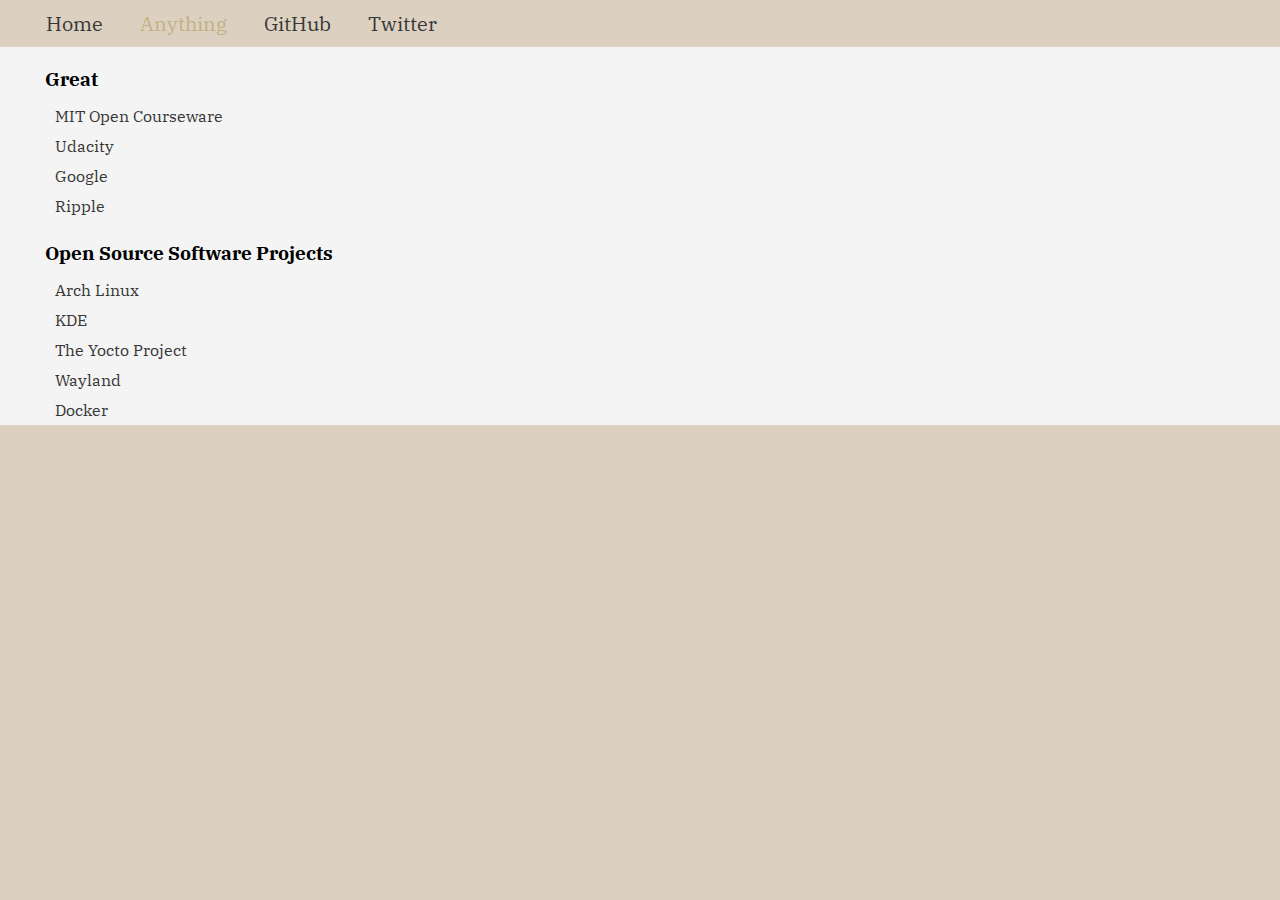
==== src/anything.html @ d3b83795 "personal homepage" ====
<!DOCTYPE html>
<html lang="en">
  <head>
    <meta charset="utf-8">
    <meta name="viewport" content="width=device-width, initial-scale=1.0">
    <title>Markus Fuchs - Anything</title>
    <link href="../styles/main.css" rel="stylesheet" type="text/css">
    <link href="https://fonts.googleapis.com/css?family=IBM+Plex+Serif" rel="stylesheet" type="text/css">
  </head>
  <body>
    <header>
      <nav>
        <ul>
          <li><a href="../index.html">Home</a></li>
          <li><a href="anything.html" class="active">Anything</a></li>
          <li><a href="https://github.com/mklntf" target="_blank">GitHub</a></li>
          <li><a href="https://twitter.com/mklntf" target="_blank">Twitter</a></li>
        </ul>
      </nav>
    </header>
    <main>
      <div class="anything">
        <h3>Great</h3>
        <ul>
          <li><a href="https://ocw.mit.edu/index.htm" target="_blank">MIT Open Courseware</a></li>
          <li><a href="https://www.udacity.com/" target="_blank">Udacity</a></li>
          <li><a href="https://www.google.com/" target="_blank">Google</a></li>
          <li><a href="https://ripple.com/" target="_blank">Ripple</a></li>
        </ul>
      </div>
      <div class="anything">
        <h3>Open Source Software Projects</h3>
        <ul>
          <li><a href="https://www.archlinux.org/" target="_blank">Arch Linux</a></li>
          <li><a href="https://www.kde.org/" target="_blank">KDE</a></li>
          <li><a href="https://www.yoctoproject.org/" target="_blank">The Yocto Project</a></li>
          <li><a href="https://wayland.freedesktop.org/" target="_blank">Wayland</a></li>
          <li><a href="https://www.docker.com/" target="_blank">Docker</a></li>
        </ul>
      </div>
    </main>
    <footer>
    </footer>
  </body>
</html>
---- styles/main.css ----
/* Grid stuff */
* {
    box-sizing: border-box;
    margin: 0px;
}
.row::after {
    content: "";
    clear: both;
    display: table;
}
[class*="col-"] {
    float: left;
    padding: 15px;
}
/* My stuff */

html {
  font-family: 'IBM Plex Serif', serif;
  background: #DCD0C0;
}

nav {
  background: #DCD0C0;
  font-size: 20px;
  /*text-align: center;
  /*padding: top right bottom left; */
  padding: 10px 0px 10px 30px;
}

nav > ul {
  margin: 0;
  padding: 0;
  width: 600px;
}

nav > ul > li {
  display: inline;
  text-align: center;
  padding: 14px 16px;
}

nav > ul > li > a {
  text-decoration: none;
  color: #373737;
}

nav > ul > li > a:hover {
  color: #C0B283;
}

nav > ul > li > .active {
  color: #C0B283;
}

main {
  background: #F4F4F4;
}

img {
    max-width: 100%;
    height: auto;
}

div.anything > ul > li > a {
  color: #373737;
  text-decoration: none;
}

div.anything > h3 {
  padding: 20px 0px 10px 45px;
}

div.anything > ul > li > a:hover {
  color: #C0B283;
}

div.anything > ul > li {
  display: block;
  padding: 5px 0px 5px 15px;
}

/* Extra small devices (phones, 600px and down) */
@media only screen and (max-width: 599px) {
  .col-1-max600 {width: 8.33%;}
  .col-2-max600 {width: 16.66%;}
  .col-3-max600 {width: 25%;}
  .col-4-max600 {width: 33.33%;}
  .col-5-max600 {width: 41.66%;}
  .col-6-max600 {width: 50%;}
  .col-7-max600 {width: 58.33%;}
  .col-8-max600 {width: 66.66%;}
  .col-9-max600 {width: 75%;}
  .col-10-max600 {width: 83.33%;}
  .col-11-max600 {width: 91.66%;}
  .col-12-max600 {width: 100%;}
  p {
      font-size: 14px;
  }
  img {
      max-width: 60%;
      height: auto;
  }
  nav {
    background: #DCD0C0;
    font-size: 14px;
    /*text-align: center;
    /*padding: top right bottom left; */
    padding: 5px 0px 5px 5px;
  }
  nav > ul {
    margin: 0;
    padding: 0;
    width: 350px;
  }
}

/* Small devices (portrait tablets and large phones, 600px and up) */
@media only screen and (min-width: 600px) {
  .col-1-min600 {width: 8.33%;}
  .col-2-min600 {width: 16.66%;}
  .col-3-min600 {width: 25%;}
  .col-4-min600 {width: 33.33%;}
  .col-5-min600 {width: 41.66%;}
  .col-6-min600 {width: 50%;}
  .col-7-min600 {width: 58.33%;}
  .col-8-min600 {width: 66.66%;}
  .col-9-min600 {width: 75%;}
  .col-10-min600 {width: 83.33%;}
  .col-11-min600 {width: 91.66%;}
  .col-12-min600 {width: 100%;}
  p {
    font-size: 16px;
  }
  img {
      max-width: 50%;
      height: auto;
  }
}

/* Medium devices (landscape tablets, 768px and up) */
@media only screen and (min-width: 768px) {
  .col-1-min768 {width: 8.33%;}
  .col-2-min768 {width: 16.66%;}
  .col-3-min768 {width: 25%;}
  .col-4-min768 {width: 33.33%;}
  .col-5-min768 {width: 41.66%;}
  .col-6-min768 {width: 50%;}
  .col-7-min768 {width: 58.33%;}
  .col-8-min768 {width: 66.66%;}
  .col-9-min768 {width: 75%;}
  .col-10-min768 {width: 83.33%;}
  .col-11-min768 {width: 91.66%;}
  .col-12-min768 {width: 100%;}
  p {
    font-size: 16px;
  }
  img {
      max-width: 100%;
      height: auto;
  }
}

/* Large devices (laptops/desktops, 992px and up) */
@media only screen and (min-width: 992px) {
  .col-1-min992 {width: 8.33%;}
  .col-2-min992 {width: 16.66%;}
  .col-3-min992 {width: 25%;}
  .col-4-min992 {width: 33.33%;}
  .col-5-min992 {width: 41.66%;}
  .col-6-min992 {width: 50%;}
  .col-7-min992 {width: 58.33%;}
  .col-8-min992 {width: 66.66%;}
  .col-9-min992 {width: 75%;}
  .col-10-min992 {width: 83.33%;}
  .col-11-min992 {width: 91.66%;}
  .col-12-min992 {width: 100%;}
  p {
    font-size: 18px;
  }
  img {
      max-width: 100%;
      height: auto;
  }
}

/* Extra large devices (large laptops and desktops, 1200px and up) */
@media only screen and (min-width: 1200px) {
  .col-1-min1200 {width: 8.33%;}
  .col-2-min1200 {width: 16.66%;}
  .col-3-min1200 {width: 25%;}
  .col-4-min1200 {width: 33.33%;}
  .col-5-min1200 {width: 41.66%;}
  .col-6-min1200 {width: 50%;}
  .col-7-min1200 {width: 58.33%;}
  .col-8-min1200 {width: 66.66%;}
  .col-9-min1200 {width: 75%;}
  .col-10-min1200 {width: 83.33%;}
  .col-11-min1200 {width: 91.66%;}
  .col-12-min1200 {width: 100%;}
  p {
    font-size: 18px;
  }
  img {
      max-width: 100%;
      height: auto;
  }
}

/*
.row {
  height: 90vh;
}
*/

a#email {
  text-decoration: none;
  color: #373737;
}

a#email:hover {
  color: #C0B283;
}
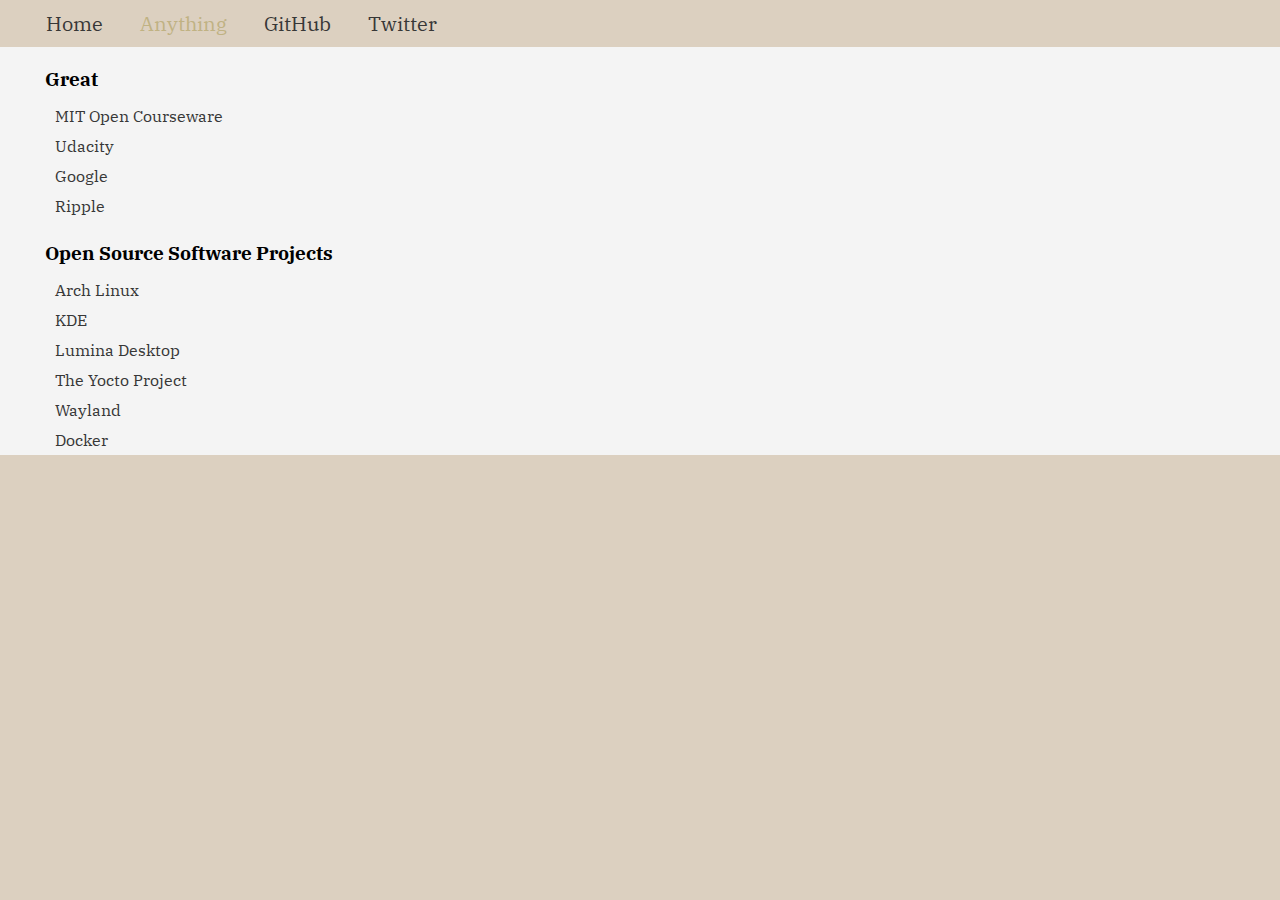
==== commit 28a5767f: "added lumina desktop" ====
--- a/src/anything.html
+++ b/src/anything.html
@@ -33,6 +33,7 @@
         <ul>
           <li><a href="https://www.archlinux.org/" target="_blank">Arch Linux</a></li>
           <li><a href="https://www.kde.org/" target="_blank">KDE</a></li>
+          <li><a href="https://lumina-desktop.org/" target="_blank">Lumina Desktop</a></li>
           <li><a href="https://www.yoctoproject.org/" target="_blank">The Yocto Project</a></li>
           <li><a href="https://wayland.freedesktop.org/" target="_blank">Wayland</a></li>
           <li><a href="https://www.docker.com/" target="_blank">Docker</a></li>
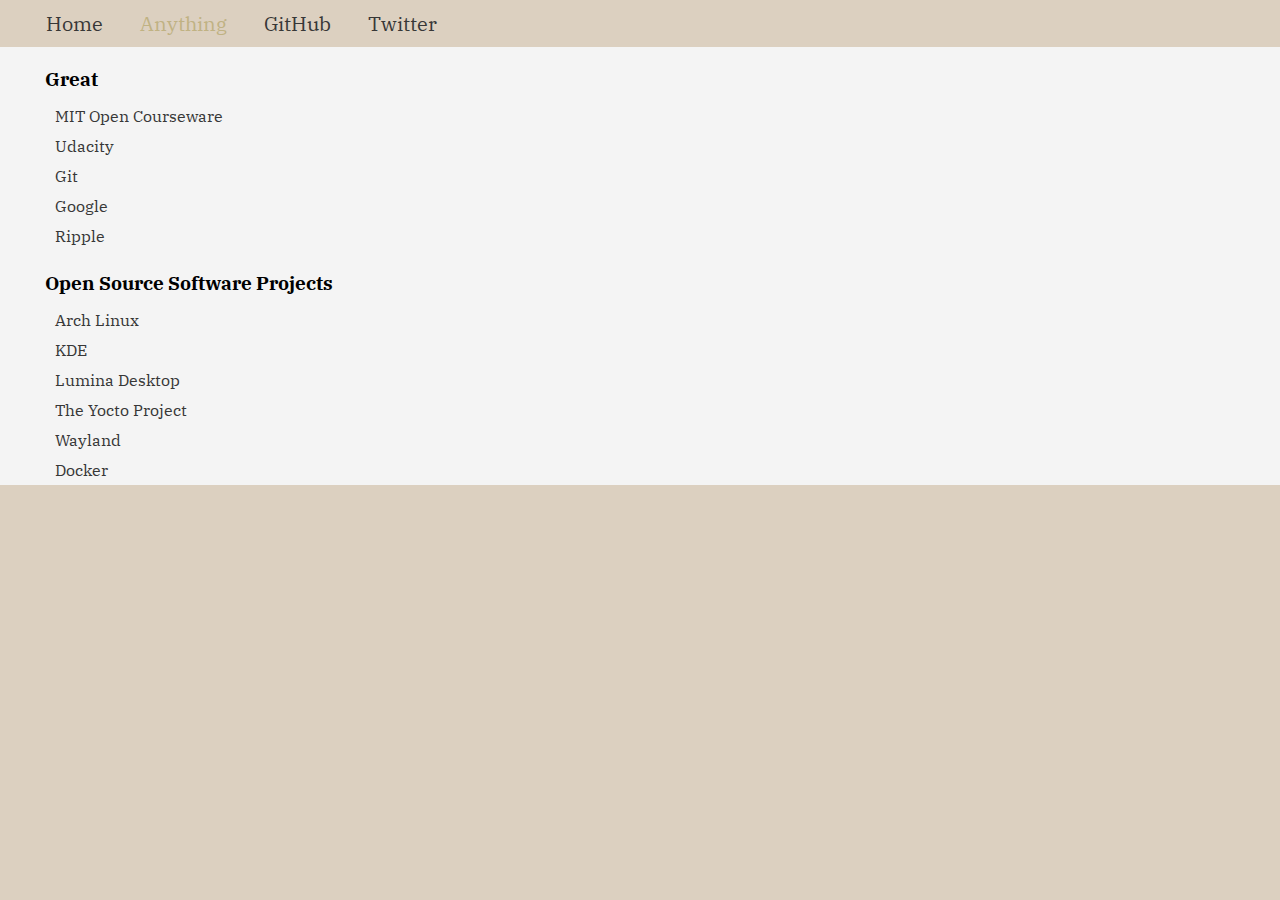
==== commit cda9f946: "adding git" ====
--- a/src/anything.html
+++ b/src/anything.html
@@ -24,6 +24,7 @@
         <ul>
           <li><a href="https://ocw.mit.edu/index.htm" target="_blank">MIT Open Courseware</a></li>
           <li><a href="https://www.udacity.com/" target="_blank">Udacity</a></li>
+          <li><a href="https://git-scm.com/" target="_blank">Git</a></li>
           <li><a href="https://www.google.com/" target="_blank">Google</a></li>
           <li><a href="https://ripple.com/" target="_blank">Ripple</a></li>
         </ul>
